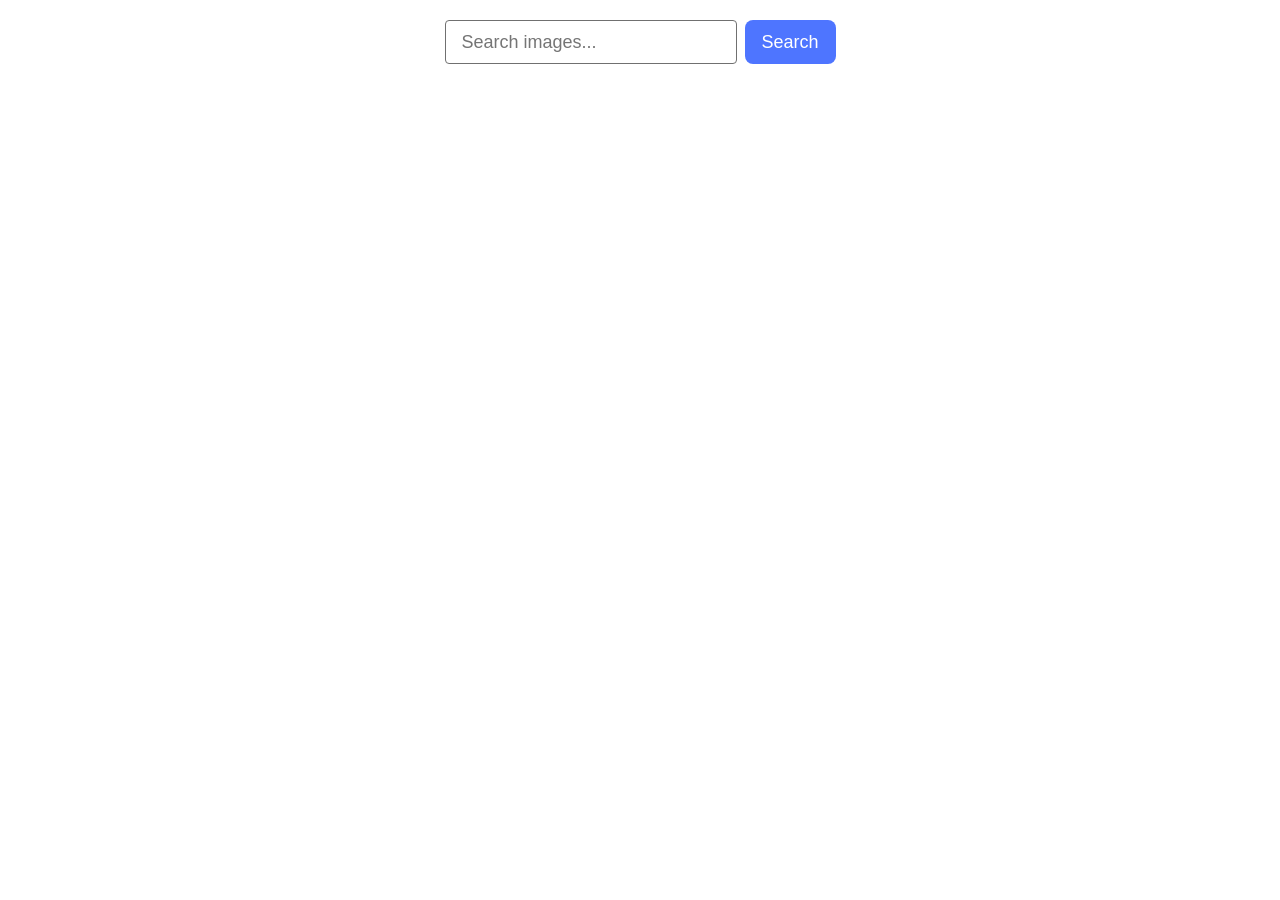
==== src/index.html @ d04a8e32 "Initial commit" ====
<!DOCTYPE html>
<html lang="en">
  <head>
    <meta charset="UTF-8" />
    <link rel="icon" type="image/svg+xml" href="/favicon.svg" />
    <meta name="viewport" content="width=device-width, initial-scale=1.0" />
    <title>Vanilla App Template</title>
    <link rel="stylesheet" href="./css/styles.css" />
  </head>

  <body>
    <form class="form">
      <label>
        <input
          class="form-input"
          type="text"
          name="search-text"
          placeholder="Search images..."
          required
        />
      </label>
      <button class="form-button" type="submit">Search</button>
    </form>

    <!-- Індикатор завантаження, бібліотечне підключення!!! -->
    <span class="loader"></span>

    <ul class="gallery"></ul>

    <script type="module" src="./main.js"></script>
  </body>
</html>
---- src/css/styles.css ----
/**
  |============================
  | include css partials with
  | default @import url()
  |============================
*/
/* Common styles */
@import url('./reset.css');
@import url('./base.css');
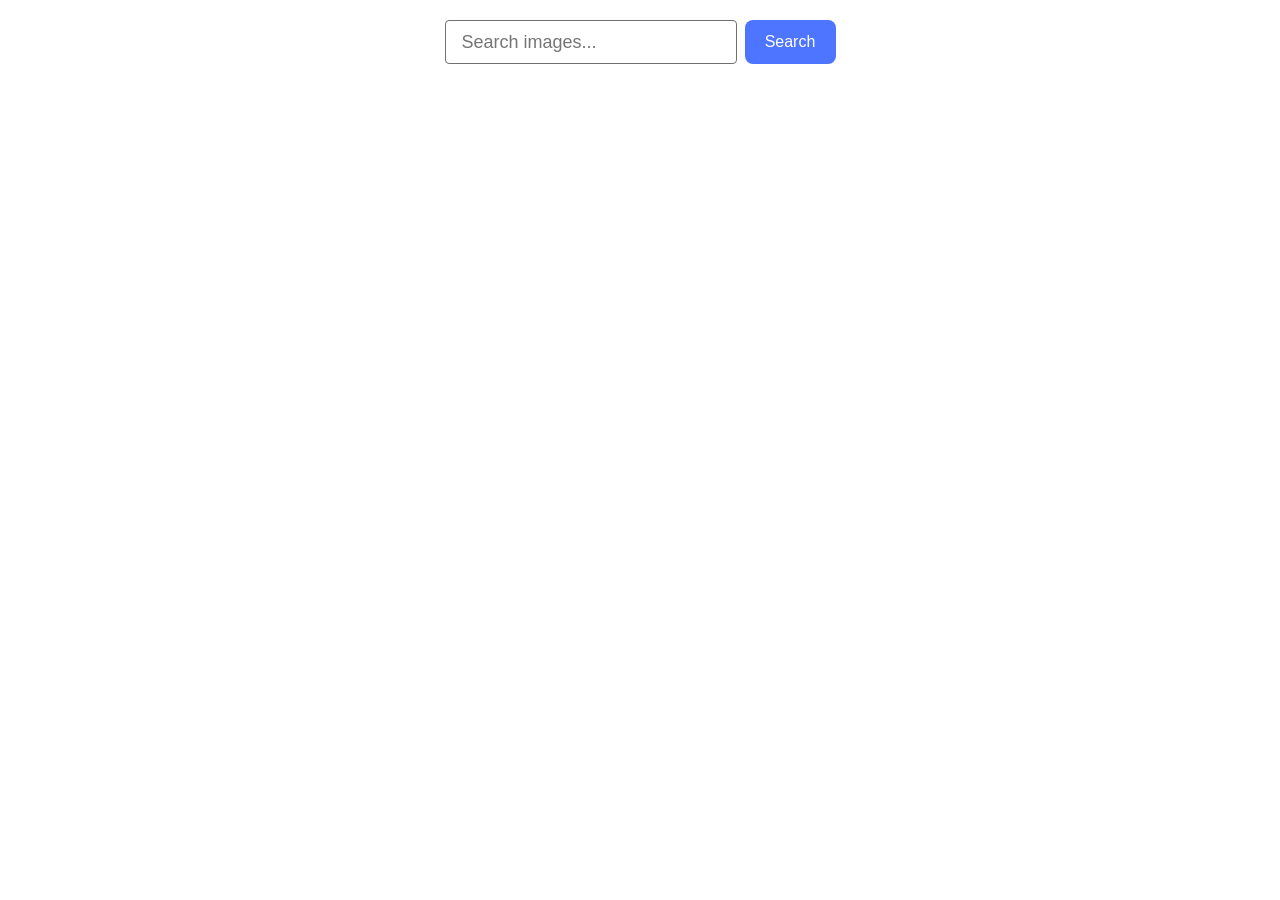
==== commit c57fbb32: "udpate code render + pixabay" ====
--- a/src/index.html
+++ b/src/index.html
@@ -22,10 +22,11 @@
       <button class="form-button" type="submit">Search</button>
     </form>
 
-    <!-- Індикатор завантаження, бібліотечне підключення!!! -->
+    <ul class="gallery"></ul>
+
+    <button class="load-more" hidden>Load more</button>
+
     <span class="loader"></span>
-
-    <ul class="gallery"></ul>
 
     <script type="module" src="./main.js"></script>
   </body>
